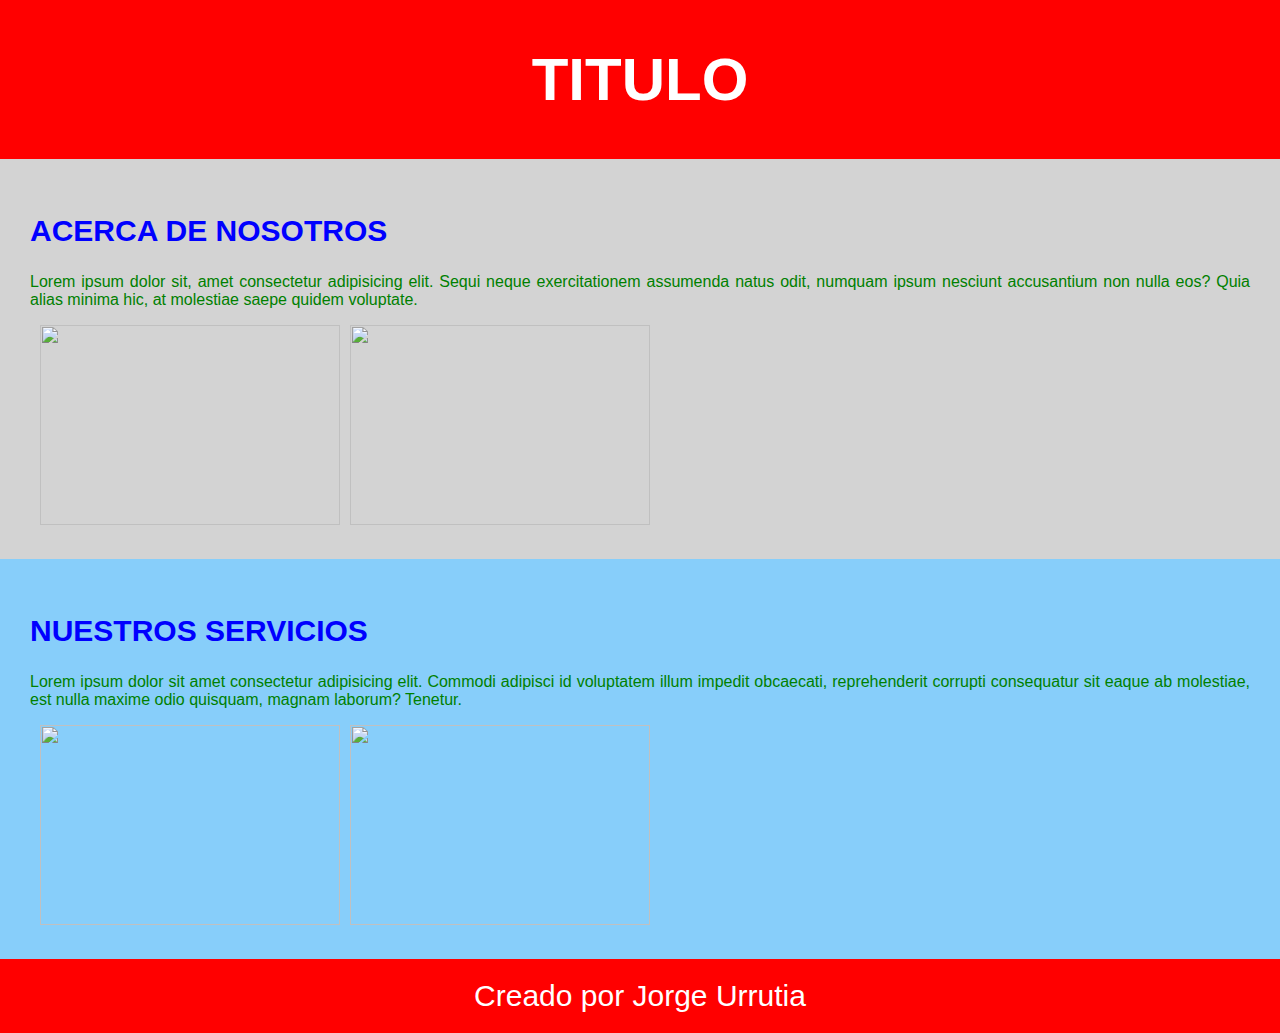
==== css.html @ 91f27ac7 "se subio el codigo correctamente" ====
<!DOCTYPE html>
<html lang="en">
  <head>
    <meta charset="UTF-8" />
    <meta name="viewport" content="width=device-width, initial-scale=1.0" />
    <title>Document</title>
    <link rel="stylesheet" href="./styles/main1.css" />
  </head>
  <body>
    <header>
      <h1>TITULO</h1>
    </header>
    <main>
      <section class="about-us">
        <h2>ACERCA DE NOSOTROS</h2>
        <p>
          Lorem ipsum dolor sit, amet consectetur adipisicing elit. Sequi neque
          exercitationem assumenda natus odit, numquam ipsum nesciunt
          accusantium non nulla eos? Quia alias minima hic, at molestiae saepe
          quidem voluptate.
        </p>
        <section class="images">
          <figure>
            <img
              src="https://t2.ev.ltmcdn.com/es/posts/5/7/3/los_animales_en_mayor_peligro_de_extincion_375_600.jpg"
              alt=""
            />
          </figure>
          <figure>
            <img
              src="https://www.nationalgeographic.com.es/medio/2020/02/21/rinocerontesudan4_9c66f611_1280x720.jpg"
              alt=""
            />
          </figure>
        </section>
      </section>
      <section class="services">
        <h2>NUESTROS SERVICIOS</h2>
        <p>
          Lorem ipsum dolor sit amet consectetur adipisicing elit. Commodi
          adipisci id voluptatem illum impedit obcaecati, reprehenderit corrupti
          consequatur sit eaque ab molestiae, est nulla maxime odio quisquam,
          magnam laborum? Tenetur.
        </p>
        <section class="images">
          <figure>
            <img
              src="https://t2.ev.ltmcdn.com/es/posts/5/7/3/los_animales_en_mayor_peligro_de_extincion_375_600.jpg"
              alt=""
            />
          </figure>
          <figure>
            <img
              src="https://www.nationalgeographic.com.es/medio/2020/02/21/rinocerontesudan4_9c66f611_1280x720.jpg"
              alt=""
            />
          </figure>
        </section>
      </section>
    </main>
    <footer>
      Creado por Jorge Urrutia
    </footer>
  </body>
</html>
---- styles/main1.css ----
body {
  font-family: Arial, Helvetica, sans-serif;
  margin: 0;
}

h2{
  color: blue;
  font-size: 30px;
}

p{
  color:green;
  text-align: justify;
}


figure img {
  width: 300px;
  height: 200px;
}

header{
  background: red;
  padding: 5px;
  color: white;
  font-size: 30px;
  text-align: center;
}

.about-us{
  background:lightgrey;
  padding: 30px;
}

.images{
  display: flex;
}

.images figure{
  margin: 0;
  margin-left: 10px;
}


.services{
  background:lightskyblue;
  padding: 30px;
}

footer{
  background: red;
  padding: 20px;
  color: white;
  font-size: 30px;
  text-align: center;
}
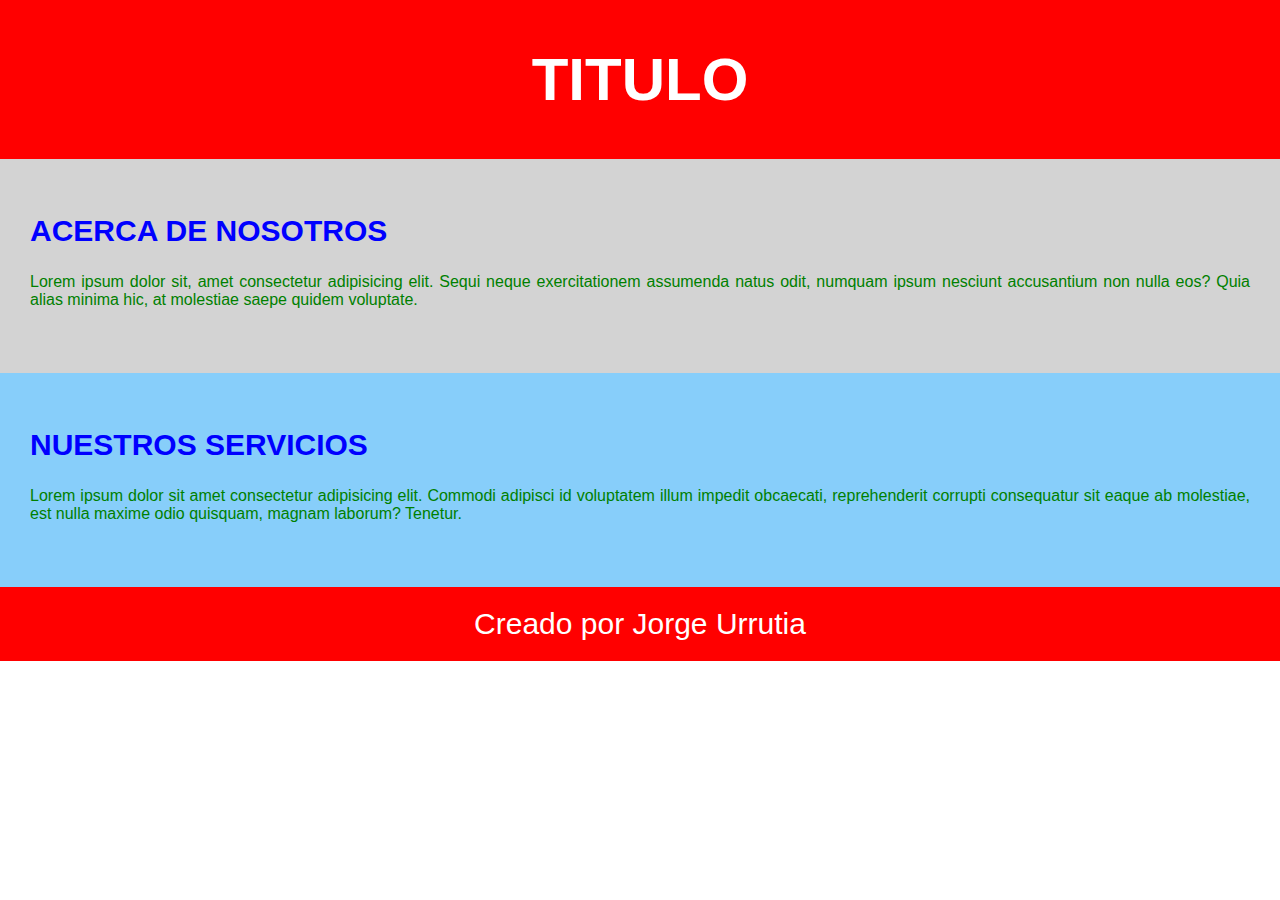
==== commit 7c115896: "Imagen Responsive" ====
--- a/css.html
+++ b/css.html
@@ -28,7 +28,7 @@
           </figure>
           <figure>
             <img
-              src="https://www.nationalgeographic.com.es/medio/2020/02/21/rinocerontesudan4_9c66f611_1280x720.jpg"
+              src="https://t2.ev.ltmcdn.com/es/posts/5/7/3/los_animales_en_mayor_peligro_de_extincion_375_600.jpg"
               alt=""
             />
           </figure>
@@ -51,7 +51,7 @@
           </figure>
           <figure>
             <img
-              src="https://www.nationalgeographic.com.es/medio/2020/02/21/rinocerontesudan4_9c66f611_1280x720.jpg"
+              src="https://t2.ev.ltmcdn.com/es/posts/5/7/3/los_animales_en_mayor_peligro_de_extincion_375_600.jpg"
               alt=""
             />
           </figure>
--- a/styles/main1.css
+++ b/styles/main1.css
@@ -15,8 +15,9 @@
 
 
 figure img {
-  width: 300px;
-  height: 200px;
+  max-width: 100%;
+  height: auto;
+
 }
 
 header{
@@ -34,6 +35,7 @@
 
 .images{
   display: flex;
+  flex-wrap: wrap;
 }
 
 .images figure{
